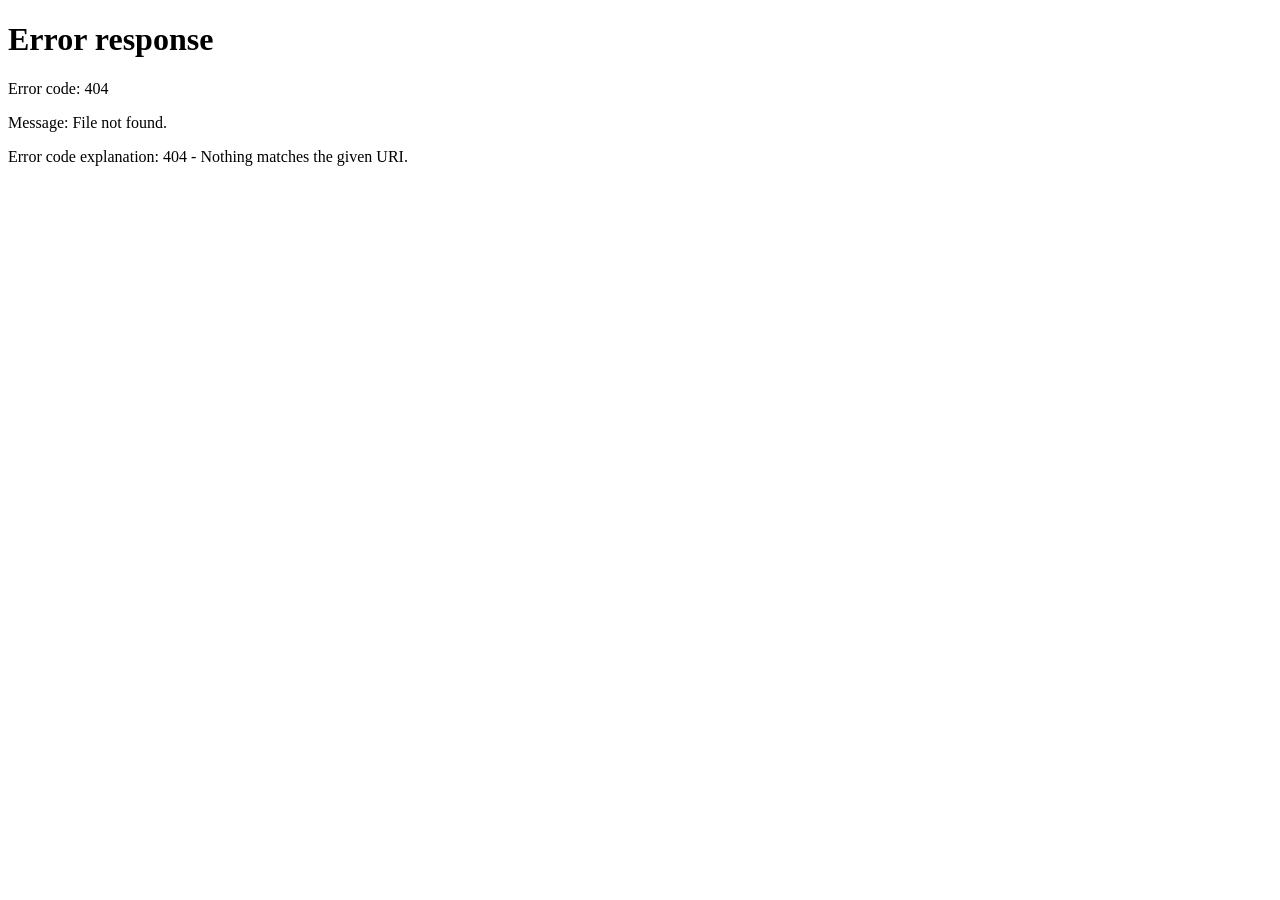
==== index.html @ bb81063c "Add Entry for Ann's Bakery Website Adding Website Entry page" ====
<! DOCTYPE html>
<head lang="en">
  <head>
    <meta charset="UTF-8">
    <meta name="viewport" content="width=device-width, initial-scale=1-0">
    <title> Ann's Bakery</title>
    <meta http-equiv="refresh" content="0; url=Homepage.hmtl">
  </head>
  <body>
    <p> Welcome to Ann's Bakery!</p>
    <p><a href="Homepage.html"> Click here to vist our Homepage</a></p>
  </body>
</head>
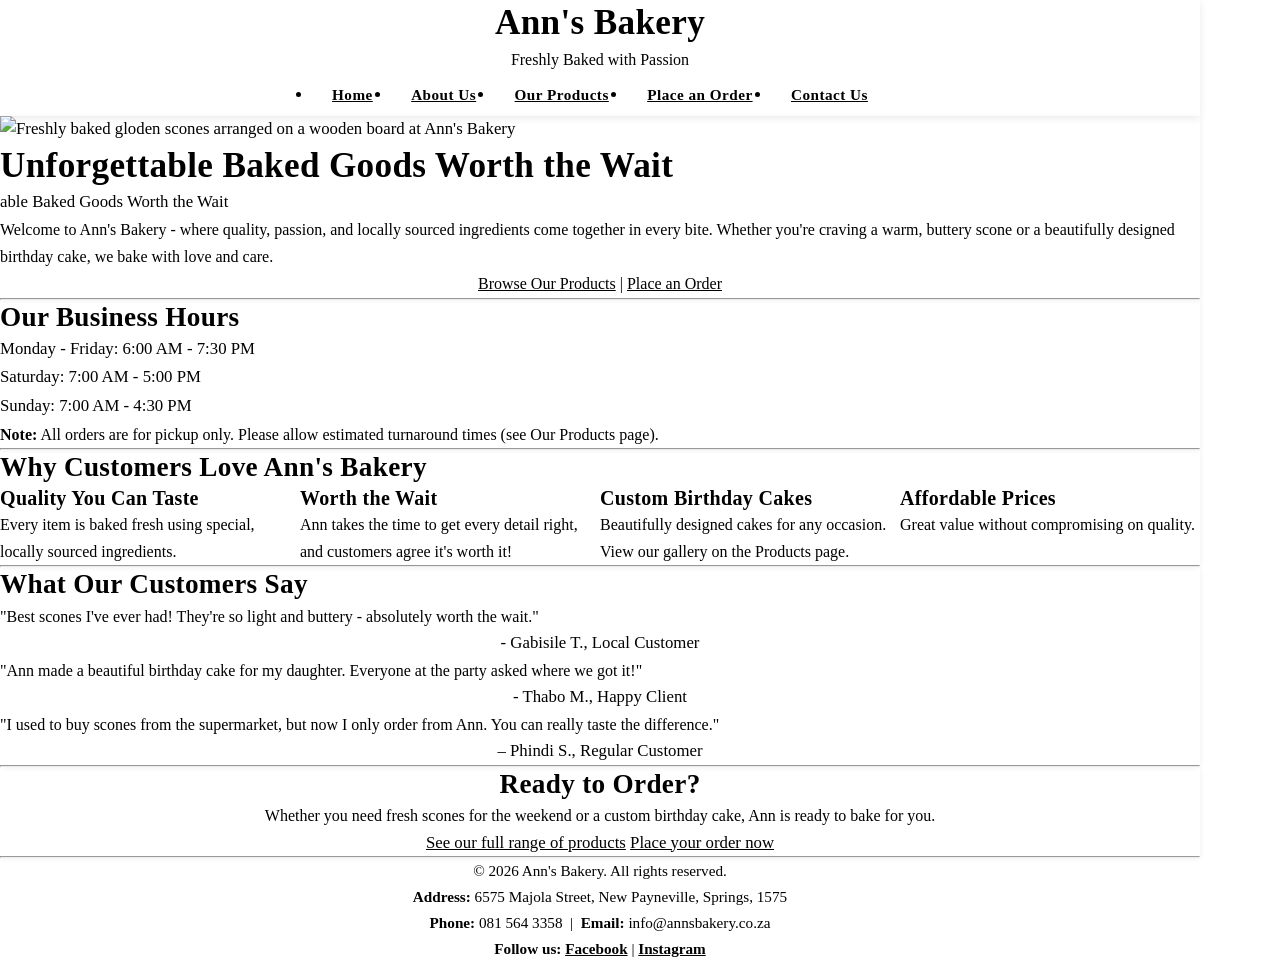
==== commit 1cbcaab5: "Fix typo in redirect URL for Homepage" ====
--- a/index.html
+++ b/index.html
@@ -4,7 +4,7 @@
     <meta charset="UTF-8">
     <meta name="viewport" content="width=device-width, initial-scale=1-0">
     <title> Ann's Bakery</title>
-    <meta http-equiv="refresh" content="0; url=Homepage.hmtl">
+    <meta http-equiv="refresh" content="0; url=Homepage.html">
   </head>
   <body>
     <p> Welcome to Ann's Bakery!</p>
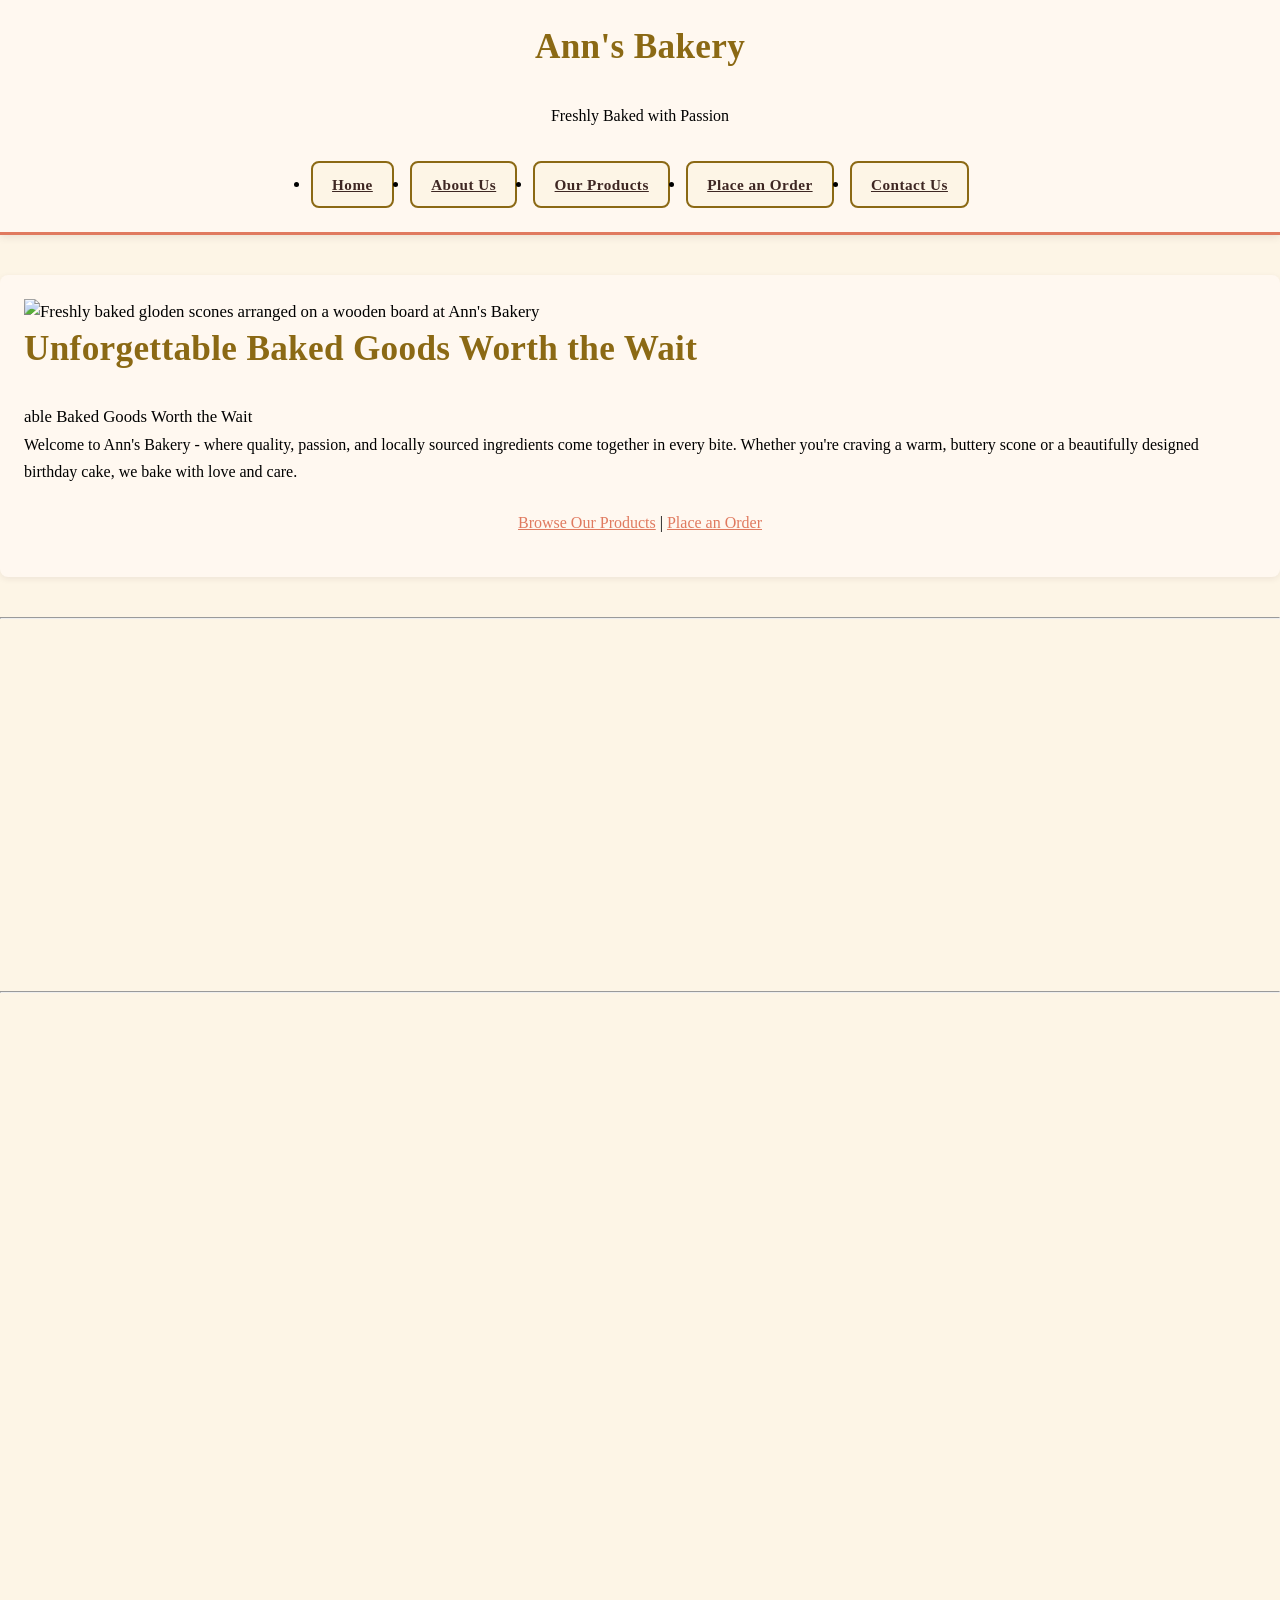
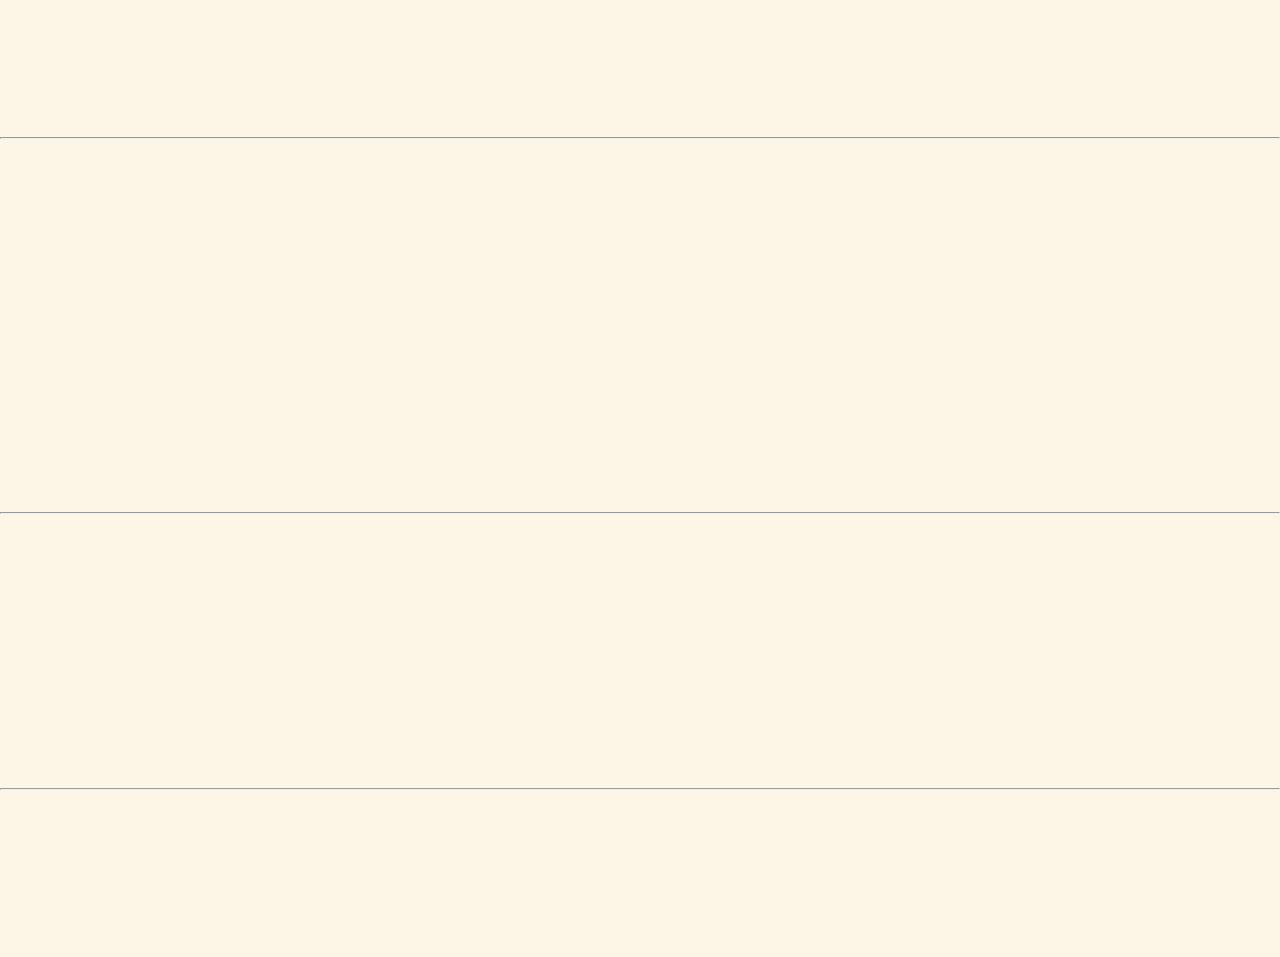
==== commit 13e23499: "Fix DOCTYPE and viewport meta tag in index.html" ====
--- a/index.html
+++ b/index.html
@@ -1,8 +1,8 @@
-<! DOCTYPE html>
-<head lang="en">
+<!DOCTYPE html>
+<html lang="en">
   <head>
     <meta charset="UTF-8">
-    <meta name="viewport" content="width=device-width, initial-scale=1-0">
+    <meta name="viewport" content="width=device-width, initial-scale=1.0">
     <title> Ann's Bakery</title>
     <meta http-equiv="refresh" content="0; url=Homepage.html">
   </head>
@@ -10,4 +10,4 @@
     <p> Welcome to Ann's Bakery!</p>
     <p><a href="Homepage.html"> Click here to vist our Homepage</a></p>
   </body>
-</head>
+</html>
